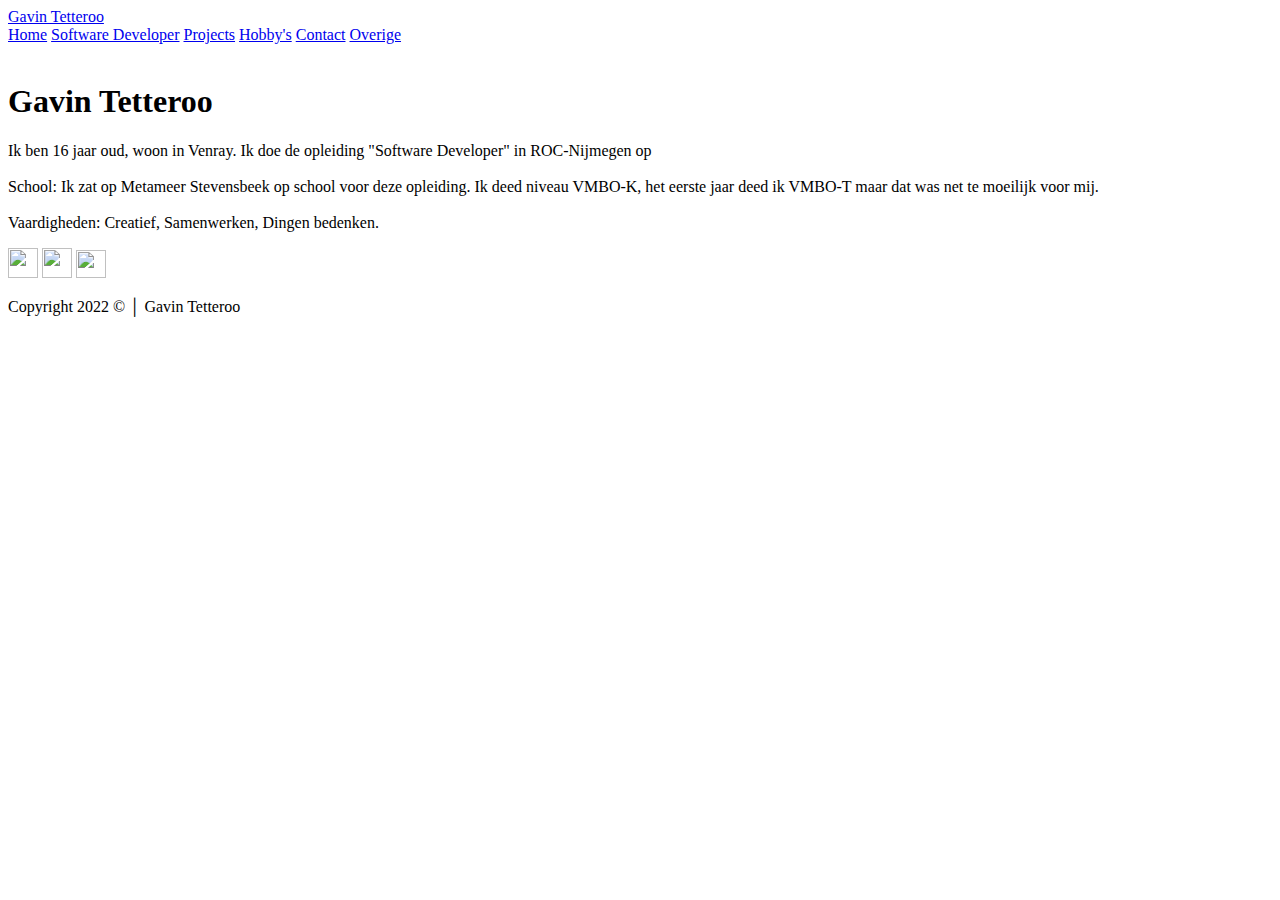
==== index.html @ ea06765d "5" ====
<!DOCTYPE html>
<html lang="en">

<head>
    <meta charset="UTF-8" />
    <meta http-equiv="X-UA-Compatible" content="IE=edge" />
    <meta name="viewport" content="width=device-width, initial-scale=1.0" />
    <title>Gavin Tetteroo</title>
    <link rel="stylesheet" href="/Portfolio Gavin Tetteroo/css/styles.css" />
</head>

<body>
    <header>
        <div class="header">
            <a href="/Portfolio Gavin Tetteroo/HTML/index.html" class="logo">Gavin Tetteroo</a>
            <div class="header-right">
                <a href="/Portfolio Gavin Tetteroo/HTML/index.html">Home</a>
                <a href="/Portfolio Gavin Tetteroo/HTML/index5.html">Software Developer</a>
                <a href="/Portfolio Gavin Tetteroo/HTML/index6.html">Projects</a>
                <a href="/Portfolio Gavin Tetteroo/HTML/index3.html">Hobby's</a>
                <a href="/Portfolio Gavin Tetteroo/HTML/index4.html">Contact</a>
                <a href="/Portfolio Gavin Tetteroo/HTML/overige.html">Overige</a>
            </div>
        </div>
    </header>
    <main>
        <div class="introduction">
            <div class="images">
                <div class="image2">
                    <img src="/Portfolio Gavin Tetteroo/images/thumbnail_IMG_4262.jpg" alt="">
                </div>
            </div>
            <div class="text">
                <div class="text1">
                    <h1>Gavin Tetteroo</h1>
                </div>
                <div class="text2-1">
                    <p>Ik ben 16 jaar oud, woon in Venray. Ik doe de opleiding "Software Developer" in ROC-Nijmegen op
                        <br></br>
                        School: Ik zat op Metameer Stevensbeek op school voor deze opleiding. Ik deed niveau VMBO-K, het
                        eerste jaar deed ik VMBO-T maar dat was net te moeilijk voor mij.
                        <br></br>
                        Vaardigheden: Creatief, Samenwerken, Dingen bedenken.
                    </p>
                </div>
            </div>
        </div>
    </main>
    <footer>

        <div class="social-logo">
            <a href="https://www.instagram.com/gavintetteroo/" target="_blank"><img
                    src="/Portfolio Gavin Tetteroo/images/instagram-Logo-PNG-Transparent-Background-download.png" alt=""
                    height="30px" width="30px"></a>
            <a href="https://twitter.com/GavinTetteroo19" target="_blank"><img
                    src="/Portfolio Gavin Tetteroo/images/Twitter-Logo-Square.png" alt="" height="30px"
                    width="30px"></a>
            <a href="https://www.linkedin.com/in/gavin-tetteroo-215957225/" target="_blank"><img
                    src="/Portfolio Gavin Tetteroo/images/LinkedIn_logo_initials.png" alt="" height="28px"
                    width="30px"></a>
        </div>
        <div class="footer-text">
            <p>Copyright 2022 © │ Gavin Tetteroo</p>
        </div>
    </footer>
</body>

</html>
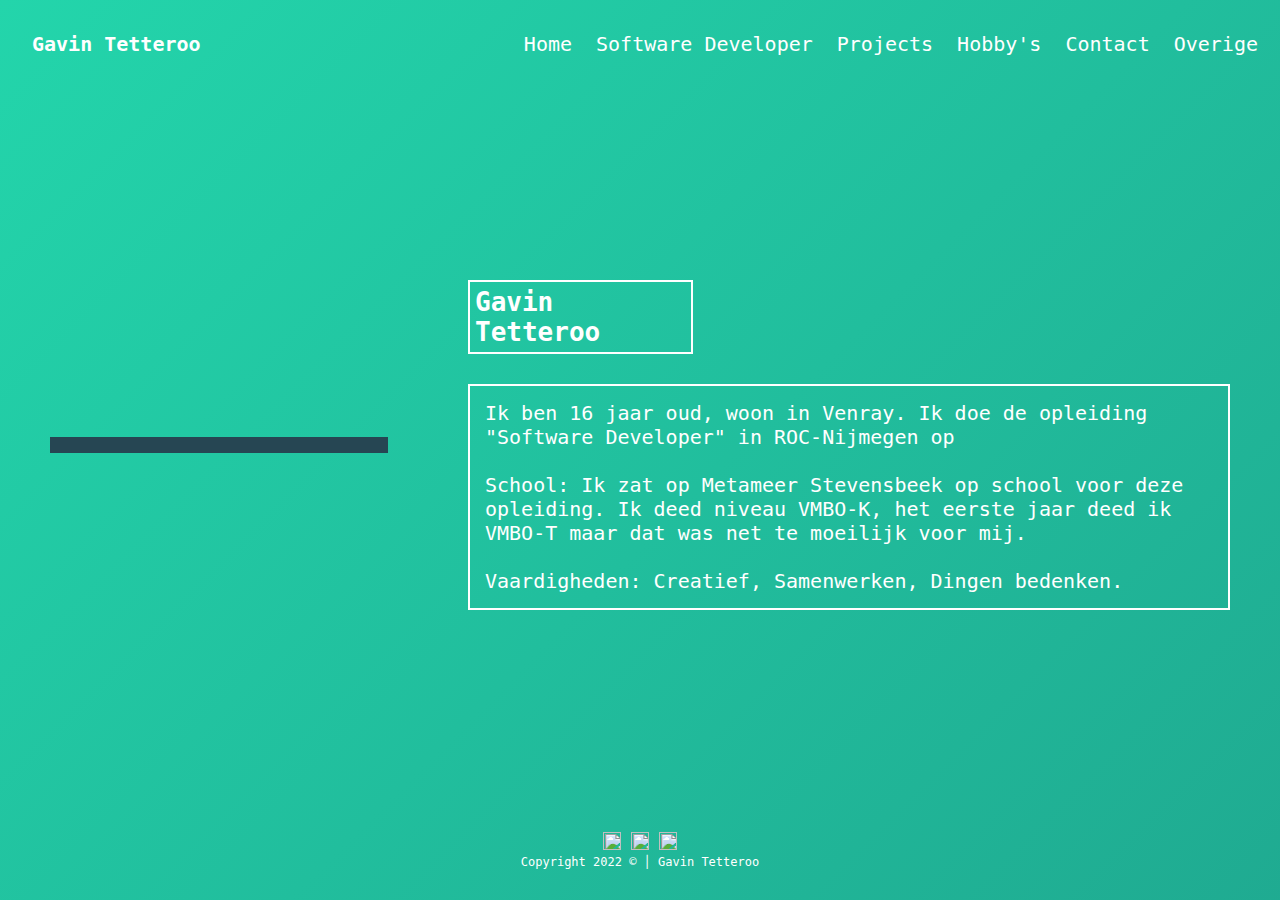
==== commit 87f4b3ac: "css veranderd" ====
--- a/index.html
+++ b/index.html
@@ -6,7 +6,7 @@
     <meta http-equiv="X-UA-Compatible" content="IE=edge" />
     <meta name="viewport" content="width=device-width, initial-scale=1.0" />
     <title>Gavin Tetteroo</title>
-    <link rel="stylesheet" href="/Portfolio Gavin Tetteroo/css/styles.css" />
+    <link rel="stylesheet" href="/css/styles.css" />
 </head>
 
 <body>
--- a/css/styles.css
+++ b/css/styles.css
@@ -0,0 +1,1486 @@
+* {
+  margin: 0px;
+  padding: 0px;
+  box-sizing: border-box;
+}
+
+/*Header*/
+
+header {
+  display: flex;
+  flex-direction: column;
+}
+
+/*Body*/
+
+body {
+  background: linear-gradient(-45deg, #142c44, #23d5ab);
+  background-size: 400% 400%;
+  animation: gradient 5s ease infinite;
+  height: 100vh;
+}
+
+html {
+  width: 100%;
+  scroll-behavior: smooth;
+}
+
+main {
+  display: flex;
+  align-items: center;
+  min-height: calc(100vh - 189px);
+}
+
+img {
+  display: block;
+  width: 100%;
+}
+
+@keyframes gradient {
+  0% {
+    background-position: 0% 50%;
+  }
+  50% {
+    background-position: 100% 50%;
+  }
+  100% {
+    background-position: 0% 50%;
+  }
+}
+
+/*Header*/
+
+.header {
+  overflow: hidden;
+  padding: 20px 10px;
+}
+
+.header a {
+  float: left;
+  color: white;
+  text-align: center;
+  padding: 12px;
+  text-decoration: none;
+  font-size: 20px;
+  line-height: 25px;
+  border-radius: 4px;
+  font-family: "Roboto Mono", monospace;
+}
+
+.header a.logo {
+  font-weight: bold;
+  margin-left: 10px;
+}
+
+.header a:hover {
+  background-color: #ddd;
+  color: black;
+  font-size: 25px;
+}
+
+.header a.active {
+  background-color: #50514f;
+  color: white;
+}
+
+.header-right {
+  float: right;
+}
+
+@media screen and (max-width: 500px) {
+  .header a {
+    float: none;
+    display: block;
+    text-align: left;
+  }
+  .header-right {
+    float: none;
+  }
+}
+
+/*Main*/
+
+main .introduction {
+  display: flex;
+  align-items: center;
+  height: auto;
+  width: 100%;
+}
+
+.column1 {
+  border: 8px solid #264653;
+  margin-bottom: 5px;
+  margin-left: 50px;
+  height: auto;
+  width: auto;
+}
+
+.column1 img {
+  display: block;
+}
+
+.column2 {
+  border: 8px solid #264653;
+  margin-left: 50px;
+  height: auto;
+  width: auto;
+}
+
+.column2 img {
+  display: block;
+}
+
+/*Images*/
+
+.images {
+  display: flex;
+  margin-left: 50px;
+}
+
+.image1 {
+  display: flex;
+  height: 400px;
+  width: 400px;
+  border: 8px solid #264653;
+}
+
+.image2 {
+  display: flex;
+  border: 8px solid #264653;
+  width: 338px;
+}
+
+.image3 {
+  display: flex;
+  height: 400px;
+  width: 400px;
+}
+
+@media screen and (max-width: 850px) {
+  .images {
+    width: 70%;
+    max-width: 330px;
+  }
+
+  .image2 {
+    border: 5px solid #264653;
+    width: 100%;
+    max-width: 330px;
+  }
+}
+
+@media screen and (max-width: 750px) {
+  .images {
+    margin-left: 30px;
+  }
+}
+
+/*images html5*/
+/*--------------PROJECT----------------*/
+
+main .project {
+  display: flex;
+  flex-direction: row;
+}
+
+.project-image {
+  display: flex;
+  flex-direction: column;
+  height: 250px;
+  width: 300px;
+}
+
+.project-image img {
+  display: flex;
+  width: 350px;
+  height: 350px;
+  margin-left: 200px;
+}
+
+.project-image2 img {
+  display: flex;
+  margin-top: 300px;
+  width: 150px;
+  height: 200px;
+}
+
+.project-image2:hover > img {
+  filter: grayscale(0%) blur(2px);
+}
+
+.project-text {
+  height: 50px;
+  margin-top: 50px;
+  font-family: "Roboto Mono", monospace;
+}
+
+.project-text1 {
+  display: flex;
+  color: white;
+  margin-top: 50px;
+  margin-left: 200px;
+  padding: 15px;
+  height: 150px;
+  width: 500px;
+  border: 2px solid white;
+  font-family: "Roboto Mono", monospace;
+  font-size: 20px;
+}
+
+.project-text2 {
+  display: flex;
+  color: white;
+  margin-top: 50px;
+  margin-left: 200px;
+  padding: 15px;
+  height: 150px;
+  width: 500px;
+  border: 2px solid white;
+  font-family: "Roboto Mono", monospace;
+  font-size: 20px;
+}
+
+/*----------------Overige---------------*/
+
+.main-box {
+  display: flex;
+  flex-direction: column;
+  align-items: center;
+  height: 500px;
+  width: 300px;
+}
+.video {
+  height: 269px;
+  width: 269px;
+  margin-left: 500px;
+}
+
+form {
+  display: flex;
+  flex-direction: column;
+  width: 500px;
+  margin-left: 500px;
+}
+
+.table {
+  display: flex;
+  flex-direction: column;
+  height: 90px;
+  max-width: 408px;
+  margin-left: 500px;
+  margin-top: 30px;
+  border-style: solid;
+  border-radius: 2px;
+  border-color: #23d5ab;
+  border-width: 4px;
+}
+
+.theadgrey {
+  background-color: white;
+  width: 400px;
+}
+
+.theadred {
+  background-color: #23d5ab;
+  width: 400px;
+}
+
+.theadwhite {
+  background-color: white;
+  width: 400px;
+}
+
+.list {
+  margin-top: 30px;
+  margin-left: 600px;
+  width: 200px;
+  height: 46px;
+}
+
+/*Text*/
+
+.text {
+  margin-left: 80px;
+  font-family: "Roboto Mono", monospace;
+}
+
+.text1 {
+  width: 225px;
+  display: flex;
+  justify-content: center;
+  align-items: center;
+  border: 2px solid white;
+  color: white;
+  padding: 5px;
+  font-family: "Roboto Mono", monospace;
+  font-size: 13px;
+}
+
+.text2 {
+  margin-top: 30px;
+  border: 2px solid white;
+  color: white;
+  padding: 15px;
+  font-family: "Roboto Mono", monospace;
+}
+
+.text2 a {
+  color: white;
+  text-decoration: white;
+  height: 30px;
+  font-family: "Roboto Mono", monospace;
+}
+
+.text2-1 {
+  margin-right: 50px;
+}
+
+.text2-1 p {
+  color: white;
+  font-size: 20px;
+  margin-top: 30px;
+  border: 2px solid white;
+  padding: 15px;
+  width: 100%;
+  text-align: left;
+  font-family: "Roboto Mono", monospace;
+}
+
+.text2-1 li {
+  color: white;
+}
+
+/*Text voor index3.html*/
+
+.text2 h4 {
+  color: white;
+  font-size: 25px;
+  font-family: "Roboto Mono", monospace;
+}
+
+.text2 li {
+  display: flex;
+  color: white;
+  font-size: 20px;
+  font-family: "Roboto Mono", monospace;
+}
+
+.text2 img {
+  height: 20px;
+  width: 20px;
+}
+
+/*Footer*/
+
+footer {
+  display: flex;
+  justify-content: center;
+  align-items: center;
+  flex-direction: column;
+  position: relative;
+  left: 0;
+  bottom: 0;
+  width: 100%;
+  height: 100px;
+  font-family: "Roboto Mono", monospace;
+}
+
+.footer-text {
+  font-family: "Roboto Mono", monospace;
+  color: white;
+}
+
+.footer-text p {
+  font-size: 12px;
+}
+
+/*social logo link*/
+
+.social-logo {
+  display: flex;
+  column-gap: 10px;
+  margin-bottom: 5px;
+  width: max-content;
+  /* filter: grayscale(100%); */
+}
+
+.social-logo img {
+  width: 18px;
+  height: 18px;
+}
+
+/* Blockie */
+.blockie {
+  margin-top: 100px;
+  margin-inline: 20px;
+  position: relative;
+  display: flex;
+  width: 300px;
+  height: 300px;
+  cursor: pointer;
+  font-family: "Roboto Mono", monospace;
+}
+
+.blockie:hover > .overlay {
+  opacity: 1;
+  filter: grayscale(0%) blur(0px);
+}
+
+.blockie:hover > img {
+  filter: grayscale(0%) blur(2px);
+}
+
+.blockie img {
+  display: block;
+  display: flex;
+  width: 100%;
+  height: 100%;
+  transition: filter 0.4s ease-in-out;
+}
+
+.blockie .overlay {
+  position: absolute;
+  display: flex;
+  justify-content: center;
+  align-items: center;
+  width: 100%;
+  height: 100%;
+  transition: opacity 0.4s, filter 0.4s;
+  opacity: 0;
+  margin-left: 10px;
+  font-size: large;
+}
+
+.blockie2 {
+  margin-top: 100px;
+  margin-inline: 20px;
+  position: relative;
+  display: flex;
+  width: 300px;
+  height: 300px;
+  cursor: pointer;
+  font-family: "Roboto Mono", monospace;
+}
+
+.blockie2:hover > .overlay {
+  opacity: 1;
+  filter: grayscale(0%) blur(0px);
+}
+
+.blockie2:hover > img {
+  filter: grayscale(0%) blur(2px);
+}
+
+.blockie2 img {
+  display: block;
+  display: flex;
+  width: 100%;
+  height: 100%;
+  transition: 0.4s ease-in-out;
+}
+
+.blockie2 .overlay {
+  position: absolute;
+  display: flex;
+  justify-content: center;
+  align-items: center;
+  width: 100%;
+  height: 100%;
+  transition: opacity 0.4s;
+  opacity: 0;
+  margin-left: 10px;
+  font-size: large;
+}
+
+.blockie3 {
+  margin-top: 100px;
+  margin-inline: 20px;
+  position: relative;
+  display: flex;
+  width: 300px;
+  height: 300px;
+  cursor: pointer;
+  font-family: "Roboto Mono", monospace;
+}
+
+.blockie3:hover > .overlay {
+  opacity: 1;
+  filter: grayscale(0%) blur(0px);
+}
+
+.blockie3:hover > img {
+  filter: grayscale(0%) blur(2px);
+}
+
+.blockie3 img {
+  display: block;
+  display: flex;
+  width: 100%;
+  height: 100%;
+  transition: 0.4s ease-in-out;
+}
+
+.blockie3 .overlay {
+  position: absolute;
+  display: flex;
+  justify-content: center;
+  align-items: center;
+  width: 100%;
+  height: 100%;
+  transition: opacity 0.4s;
+  opacity: 0;
+  margin-left: 10px;
+  font-size: large;
+}
+
+@media screen and (max-width: 1200px) {
+  main .project {
+    display: flex;
+    flex-direction: row;
+  }
+
+  .project-image {
+    display: flex;
+    flex-direction: column;
+    height: 250px;
+    width: 200px;
+  }
+
+  .project-image img {
+    display: flex;
+    width: 250px;
+    height: 250px;
+    margin-left: 200px;
+  }
+
+  .project-image2 img {
+    display: flex;
+    margin-top: 300px;
+    width: 100px;
+    height: 150px;
+  }
+
+  .project-image2:hover > img {
+    filter: grayscale(0%) blur(2px);
+  }
+
+  .project-text {
+    height: 50px;
+    margin-top: 50px;
+    font-family: "Roboto Mono", monospace;
+  }
+
+  .project-text1 {
+    display: flex;
+    color: white;
+    margin-top: 50px;
+    margin-left: 200px;
+    padding: 15px;
+    height: 150px;
+    width: 500px;
+    border: 2px solid white;
+    font-family: "Roboto Mono", monospace;
+    font-size: 20px;
+  }
+
+  .project-text2 {
+    display: flex;
+    color: white;
+    margin-top: 50px;
+    margin-left: 200px;
+    padding: 15px;
+    height: 150px;
+    width: 500px;
+    border: 2px solid white;
+    font-family: "Roboto Mono", monospace;
+    font-size: 20px;
+  }
+}
+
+@media screen and (max-width: 1050px) {
+  main .project {
+    display: flex;
+    flex-direction: row;
+  }
+
+  .project-image {
+    display: flex;
+    flex-direction: column;
+    height: 220px;
+    width: 170px;
+  }
+
+  .project-image img {
+    display: flex;
+    width: 250px;
+    height: 220px;
+    margin-left: 170px;
+  }
+
+  .project-image2 img {
+    display: flex;
+    margin-top: 300px;
+    width: 80px;
+    height: 120px;
+  }
+
+  .project-image2:hover > img {
+    filter: grayscale(0%) blur(2px);
+  }
+
+  .project-text {
+    height: 50px;
+    margin-top: 50px;
+    font-family: "Roboto Mono", monospace;
+  }
+
+  .project-text1 {
+    display: flex;
+    color: white;
+    margin-top: 50px;
+    margin-left: 200px;
+    padding: 15px;
+    height: 150px;
+    width: 500px;
+    border: 2px solid white;
+    font-family: "Roboto Mono", monospace;
+    font-size: 20px;
+  }
+
+  .project-text2 {
+    display: flex;
+    color: white;
+    margin-top: 50px;
+    margin-left: 200px;
+    padding: 15px;
+    height: 150px;
+    width: 500px;
+    border: 2px solid white;
+    font-family: "Roboto Mono", monospace;
+    font-size: 20px;
+  }
+}
+
+@media screen and (max-width: 950px) {
+  main .project {
+    display: flex;
+    flex-direction: row;
+  }
+
+  .project-image {
+    display: flex;
+    flex-direction: column;
+    height: 180px;
+    margin-right: 20px;
+    width: 130px;
+  }
+
+  .project-image img {
+    display: flex;
+    width: 250px;
+    margin-right: 20px;
+    height: 250px;
+    margin-left: 100px;
+  }
+
+  .project-image2 img {
+    display: flex;
+    margin-top: 300px;
+    margin-right: 20px;
+    width: 100px;
+    height: 150px;
+  }
+
+  .project-image2:hover > img {
+    filter: grayscale(0%) blur(2px);
+  }
+
+  .project-text {
+    height: 50px;
+    margin-top: 50px;
+    font-family: "Roboto Mono", monospace;
+  }
+
+  .project-text1 {
+    display: flex;
+    color: white;
+    margin-top: 50px;
+    margin-left: 100px;
+    padding: 15px;
+    height: 150px;
+    width: 500px;
+    border: 2px solid white;
+    font-family: "Roboto Mono", monospace;
+    font-size: 20px;
+  }
+
+  .project-text2 {
+    display: flex;
+    color: white;
+    margin-top: 50px;
+    margin-left: 100px;
+    padding: 15px;
+    height: 150px;
+    width: 500px;
+    border: 2px solid white;
+    font-family: "Roboto Mono", monospace;
+    font-size: 20px;
+  }
+}
+
+@media screen and (max-width: 900px) {
+  main .project {
+    display: flex;
+    flex-direction: row;
+  }
+
+  .project-image {
+    display: flex;
+    flex-direction: column;
+    height: 180px;
+    margin-right: 20px;
+    width: 130px;
+  }
+
+  .project-image img {
+    display: flex;
+    width: 250px;
+    margin-right: 20px;
+    height: 250px;
+    margin-left: 100px;
+  }
+
+  .project-image2 img {
+    display: flex;
+    margin-top: 300px;
+    margin-right: 20px;
+    width: 100px;
+    height: 150px;
+  }
+
+  .project-image2:hover > img {
+    filter: grayscale(0%) blur(2px);
+  }
+
+  .project-text {
+    height: 50px;
+    margin-top: 50px;
+    font-family: "Roboto Mono", monospace;
+  }
+
+  .project-text1 {
+    display: flex;
+    color: white;
+    margin-top: 50px;
+    margin-left: 100px;
+    padding: 15px;
+    height: 150px;
+    width: 300px;
+    border: 2px solid white;
+    font-family: "Roboto Mono", monospace;
+    font-size: 15px;
+  }
+
+  .project-text2 {
+    display: flex;
+    color: white;
+    margin-top: 50px;
+    margin-left: 100px;
+    padding: 15px;
+    height: 150px;
+    width: 300px;
+    border: 2px solid white;
+    font-family: "Roboto Mono", monospace;
+    font-size: 15px;
+  }
+}
+
+@media screen and (max-width: 675px) {
+  main .project {
+    display: flex;
+    flex-direction: row;
+  }
+
+  .project-image {
+    display: flex;
+    flex-direction: column;
+    height: 180px;
+    margin-right: 20px;
+    width: 130px;
+  }
+
+  .project-image img {
+    display: flex;
+    width: 250px;
+    margin-right: 20px;
+    height: 200px;
+    margin-left: 100px;
+  }
+
+  .project-image2 img {
+    display: flex;
+    margin-top: 300px;
+    margin-right: 40px;
+    width: 75px;
+    height: 100px;
+  }
+
+  .project-image2:hover > img {
+    filter: grayscale(0%) blur(2px);
+  }
+
+  .project-text {
+    height: 50px;
+    margin-top: 50px;
+    font-family: "Roboto Mono", monospace;
+  }
+
+  .project-text1 {
+    display: flex;
+    color: white;
+    margin-top: 50px;
+    margin-left: 120px;
+    padding: 15px;
+    height: 150px;
+    width: 200px;
+    border: 2px solid white;
+    font-family: "Roboto Mono", monospace;
+    font-size: 12px;
+  }
+
+  .project-text2 {
+    display: flex;
+    color: white;
+    margin-top: 50px;
+    margin-left: 120px;
+    padding: 15px;
+    height: 150px;
+    width: 200px;
+    border: 2px solid white;
+    font-family: "Roboto Mono", monospace;
+    font-size: 12px;
+  }
+}
+
+@media screen and (max-width: 575px) {
+  main .project {
+    display: flex;
+    flex-direction: row;
+  }
+
+  .project-image {
+    display: flex;
+    flex-direction: column;
+    height: 180px;
+    margin-right: 20px;
+    width: 130px;
+  }
+
+  .project-image img {
+    margin-top: 110px;
+    display: flex;
+    width: 200px;
+    margin-right: 20px;
+    height: 150px;
+    margin-left: 60px;
+  }
+
+  .project-image2 img {
+    display: flex;
+    margin-top: 300px;
+    margin-right: 40px;
+    width: 75px;
+    height: 100px;
+    margin-left: -60px;
+  }
+
+  .project-image2:hover > img {
+    filter: grayscale(0%) blur(2px);
+  }
+
+  .project-text {
+    height: 50px;
+    margin-top: 50px;
+    font-family: "Roboto Mono", monospace;
+  }
+
+  .project-text1 {
+    display: flex;
+    color: white;
+    margin-top: 50px;
+    margin-left: 100px;
+    padding: 15px;
+    height: 150px;
+    width: 200px;
+    border: 2px solid white;
+    font-family: "Roboto Mono", monospace;
+    font-size: 12px;
+  }
+
+  .project-text2 {
+    display: flex;
+    color: white;
+    margin-top: 50px;
+    margin-left: 100px;
+    padding: 15px;
+    height: 150px;
+    width: 200px;
+    border: 2px solid white;
+    font-family: "Roboto Mono", monospace;
+    font-size: 12px;
+  }
+}
+
+@media screen and (max-width: 510px) {
+  main .project {
+    display: flex;
+    flex-direction: row;
+  }
+
+  .project-image {
+    display: flex;
+    flex-direction: column;
+    height: 180px;
+    margin-right: 20px;
+    width: 130px;
+  }
+
+  .project-image img {
+    margin-top: 110px;
+    display: flex;
+    width: 150px;
+    margin-right: 20px;
+    height: 100px;
+    margin-left: 40px;
+  }
+
+  .project-image2 img {
+    display: flex;
+    margin-top: 400px;
+    margin-right: 40px;
+    width: 75px;
+    height: 100px;
+    margin-left: -60px;
+  }
+
+  .project-image2:hover > img {
+    filter: grayscale(0%) blur(2px);
+  }
+
+  .project-text {
+    height: 50px;
+    margin-bottom: 400px;
+    font-family: "Roboto Mono", monospace;
+  }
+
+  .project-text1 {
+    display: flex;
+    color: white;
+    margin-left: 10px;
+    padding: 15px;
+    height: 230px;
+    width: 100px;
+    border: 2px solid white;
+    font-family: "Roboto Mono", monospace;
+    font-size: 10px;
+  }
+
+  .project-text2 {
+    display: flex;
+    color: white;
+    margin-top: 30px;
+    margin-left: 10px;
+    padding: 15px;
+    height: 180px;
+    width: 100px;
+    border: 2px solid white;
+    font-family: "Roboto Mono", monospace;
+    font-size: 10px;
+  }
+}
+
+@media screen and (max-width: 650px) {
+  .social-log {
+    display: flex;
+  }
+  .text1 {
+    margin-top: 20px;
+  }
+
+  footer {
+    display: flex !important;
+    justify-content: center;
+    align-items: center;
+    flex-direction: column;
+  }
+
+  .text2-1 p {
+    color: white;
+    font-size: 20px;
+    margin-top: 30px;
+    border: 2px solid white;
+    padding: 15px;
+    width: 95%;
+  }
+
+  .image2 {
+    border: 5px solid #264653;
+    width: 80%;
+    max-width: 330px;
+    margin-right: 20px;
+  }
+}
+
+@media screen and (max-width: 1060px) {
+  .text2 img {
+    height: 15px;
+    width: 15px;
+  }
+}
+
+@media screen and (max-width: 1000px) {
+  .text2 {
+    margin-top: 30px;
+    border: 2px solid white;
+    color: white;
+    padding: 15px;
+    margin-right: 10px;
+  }
+
+  .text2 a {
+    color: white;
+    text-decoration: white;
+    height: 30px;
+  }
+
+  .text2 li {
+    display: flex;
+    color: white;
+    font-size: 15px;
+  }
+}
+
+@media screen and (max-width: 940px) {
+  .text2 {
+    margin-top: 30px;
+    border: 2px solid white;
+    color: white;
+    padding: 15px;
+  }
+
+  .text2 a {
+    color: white;
+    text-decoration: white;
+    height: 30px;
+  }
+
+  .text2 li {
+    display: flex;
+    color: white;
+    font-size: 12px;
+  }
+
+  .image3 {
+    display: flex;
+    height: 300px;
+    width: 300px;
+  }
+}
+
+@media screen and (max-width: 900px) {
+  .text2 {
+    margin-top: 30px;
+    border: 2px solid white;
+    color: white;
+    padding: 8px;
+  }
+
+  .text2 a {
+    color: white;
+    text-decoration: white;
+    height: 30px;
+  }
+
+  .text2 li {
+    display: flex;
+    color: white;
+    font-size: 10px;
+  }
+}
+
+@media screen and (max-width: 900px) {
+  .text2 {
+    margin-top: 30px;
+    border: 2px solid white;
+    color: white;
+    padding: 8px;
+    margin-right: 10px;
+  }
+
+  .text2 a {
+    color: white;
+    text-decoration: white;
+    height: 30px;
+  }
+
+  .text2 li {
+    display: flex;
+    color: white;
+    font-size: 10px;
+  }
+}
+
+@media screen and (max-width: 650px) {
+  .text2 {
+    margin-top: 30px;
+    color: white;
+    padding: 10px;
+  }
+
+  .text2 a {
+    color: white;
+    text-decoration: white;
+    height: 30px;
+  }
+
+  .text2 li {
+    margin-right: 30px;
+    color: white;
+    font-size: 15px;
+  }
+
+  .image3 {
+    display: flex;
+    height: 200px;
+    width: 200px;
+  }
+
+  .text2 {
+    margin-top: 30px;
+    border: 2px solid white;
+    color: white;
+    padding: 15px;
+    font-family: "Roboto Mono", monospace;
+  }
+
+  .text2 a {
+    color: white;
+    text-decoration: white;
+    height: 30px;
+    font-family: "Roboto Mono", monospace;
+  }
+
+  .text {
+    width: auto;
+    margin-left: 20px;
+    margin-right: 50px;
+  }
+
+  .image1 {
+    display: flex;
+    margin-right: 30px;
+    height: 300px;
+    width: 300px;
+    border: 8px solid #264653;
+  }
+
+  .main-box {
+    display: flex;
+    flex-direction: column;
+    align-items: center;
+    height: 400px;
+    width: 200px;
+  }
+}
+
+@media screen and (max-width: 950px) {
+  .text2-1 p {
+    font-size: 17px;
+  }
+}
+
+@media screen and (max-width: 850px) {
+  .text {
+    width: 100%;
+    margin-left: 80px;
+  }
+}
+
+@media screen and (max-width: 750px) {
+  .text {
+    margin-left: 50px;
+  }
+
+  .text2-1 {
+    margin-right: 30px;
+  }
+
+  .text2 {
+    margin-top: 30px;
+    border: 2px solid white;
+    color: white;
+    padding: 15px;
+    font-family: "Roboto Mono", monospace;
+  }
+
+  .text2 a {
+    color: white;
+    text-decoration: white;
+    height: 30px;
+    font-family: "Roboto Mono", monospace;
+  }
+
+  .header a {
+    float: left;
+    color: white;
+    text-align: center;
+    padding: 6px;
+    font-size: 10px;
+    line-height: 12px;
+    border-radius: 4px;
+  }
+
+  .header a:hover {
+    background-color: #ddd;
+    color: white;
+    font-size: 10px;
+  }
+}
+
+@media screen and (max-width: 500px) {
+  .header a {
+    text-align: center;
+    padding: 4px;
+    text-decoration: none;
+    font-size: 10px;
+    line-height: 10px;
+    border-radius: 4px;
+  }
+}
+
+@media screen and (max-width: 461px) {
+  .header a {
+    text-align: center;
+    padding: 2px;
+    text-decoration: none;
+    font-size: 8px;
+    line-height: 8px;
+    border-radius: 3px;
+  }
+}
+
+@media screen and (max-width: 650px) {
+  main .introduction {
+    flex-direction: column;
+  }
+}
+
+@media screen and (max-width: 600px) {
+  .main-box {
+    display: flex;
+    margin-right: 50px;
+    margin-bottom: 140px;
+    flex-direction: column;
+    align-items: center;
+    height: 250px;
+    width: 125px;
+  }
+}
+
+.row {
+  display: flex;
+  flex-direction: column;
+}
+
+@media screen and (max-width: 400px) {
+  .row {
+    margin-right: 50px;
+    display: flex;
+    flex-direction: column;
+  }
+}
+
+@media screen and (max-width: 560px) {
+  .main-box {
+    display: flex;
+    margin-right: 50px;
+    margin-bottom: 140px;
+    flex-direction: column;
+    align-items: center;
+    height: 250px;
+    width: 30px;
+  }
+
+  .table {
+    display: flex;
+    flex-direction: column;
+    height: 90px;
+    max-width: 310px;
+    margin-left: 500px;
+    margin-top: 30px;
+    border-style: solid;
+    border-radius: 2px;
+    border-color: #23d5ab;
+    border-width: 4px;
+  }
+
+  form {
+    display: flex;
+    flex-direction: column;
+    width: 300px;
+    margin-left: 500px;
+  }
+
+  .theadgrey {
+    background-color: white;
+    width: 300px;
+  }
+
+  .theadred {
+    background-color: #23d5ab;
+    width: 300px;
+  }
+
+  .theadwhite {
+    background-color: white;
+    width: 300px;
+  }
+}
+
+@media screen and (max-width: 420px) {
+  .table {
+    display: flex;
+    flex-direction: column;
+    height: 90px;
+    max-width: 210px;
+    margin-left: 500px;
+    margin-top: 30px;
+    border-style: solid;
+    border-radius: 2px;
+    border-color: #23d5ab;
+    border-width: 4px;
+  }
+
+  form {
+    display: flex;
+    flex-direction: column;
+    width: 200px;
+    margin-left: 500px;
+  }
+
+  .theadgrey {
+    background-color: white;
+    width: 200px;
+  }
+
+  .theadred {
+    background-color: #23d5ab;
+    width: 200px;
+  }
+
+  .theadwhite {
+    background-color: white;
+    width: 200px;
+  }
+
+  .video {
+    height: 135px;
+    width: 135px;
+    margin-left: 500px;
+  }
+}
+
+@media screen and (max-width: 390px) {
+  .table {
+    display: flex;
+    flex-direction: column;
+    height: 90px;
+    max-width: 210px;
+    margin-left: 300px;
+    margin-top: 30px;
+    border-style: solid;
+    border-radius: 2px;
+    border-color: #23d5ab;
+    border-width: 4px;
+  }
+
+  form {
+    display: flex;
+    flex-direction: column;
+    width: 200px;
+    margin-left: 300px;
+  }
+
+  .theadgrey {
+    background-color: white;
+    width: 200px;
+  }
+
+  .theadred {
+    background-color: #23d5ab;
+    width: 200px;
+  }
+
+  .theadwhite {
+    background-color: white;
+    width: 200px;
+  }
+
+  .video {
+    height: 135px;
+    width: 135px;
+    margin-left: 300px;
+  }
+
+  .list {
+    margin-top: 30px;
+    margin-left: 400px;
+    width: 200px;
+    height: 46px;
+  }
+}
+
+@media screen and (max-width: 365px) {
+  .text2-1 p {
+    color: white;
+    font-size: 20px;
+    margin-top: 30px;
+    margin-left: 20px;
+    border: 2px solid white;
+    padding: 15px;
+    width: 100%;
+    text-align: left;
+    font-family: "Roboto Mono", monospace;
+  }
+
+  .text1 {
+    width: 225px;
+    margin-left: 60px;
+    display: flex;
+    justify-content: center;
+    align-items: center;
+    border: 2px solid white;
+    color: white;
+    padding: 5px;
+    font-family: "Roboto Mono", monospace;
+    font-size: 13px;
+  }
+
+  .text2 {
+    margin-top: 30px;
+    color: white;
+    padding: 10px;
+  }
+
+  .text2 a {
+    color: white;
+    text-decoration: white;
+    height: 40px;
+  }
+
+  .text2 li {
+    margin-right: 30px;
+    color: white;
+    font-size: 15px;
+  }
+}
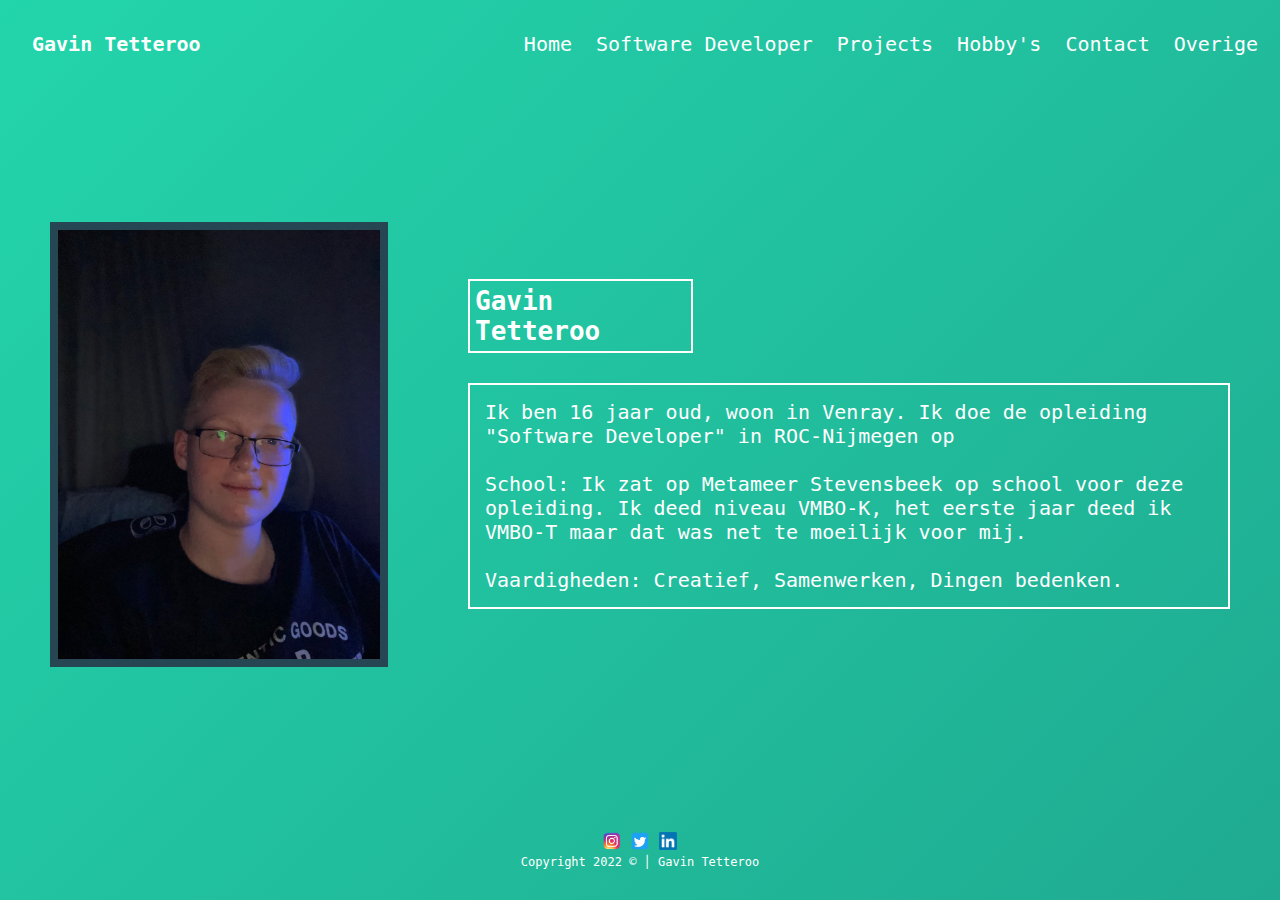
==== commit 15cbb9d6: "Structuur van HREF en SRC verbeterd" ====
--- a/index.html
+++ b/index.html
@@ -6,20 +6,20 @@
     <meta http-equiv="X-UA-Compatible" content="IE=edge" />
     <meta name="viewport" content="width=device-width, initial-scale=1.0" />
     <title>Gavin Tetteroo</title>
-    <link rel="stylesheet" href="/css/styles.css" />
+    <link rel="stylesheet" href="css/styles.css" />
 </head>
 
 <body>
     <header>
         <div class="header">
-            <a href="/Portfolio Gavin Tetteroo/HTML/index.html" class="logo">Gavin Tetteroo</a>
+            <a href="index.html" class="logo">Gavin Tetteroo</a>
             <div class="header-right">
-                <a href="/Portfolio Gavin Tetteroo/HTML/index.html">Home</a>
-                <a href="/Portfolio Gavin Tetteroo/HTML/index5.html">Software Developer</a>
-                <a href="/Portfolio Gavin Tetteroo/HTML/index6.html">Projects</a>
-                <a href="/Portfolio Gavin Tetteroo/HTML/index3.html">Hobby's</a>
-                <a href="/Portfolio Gavin Tetteroo/HTML/index4.html">Contact</a>
-                <a href="/Portfolio Gavin Tetteroo/HTML/overige.html">Overige</a>
+                <a href="index.html">Home</a>
+                <a href="index5.html">Software Developer</a>
+                <a href="index6.html">Projects</a>
+                <a href="index3.html">Hobby's</a>
+                <a href="index4.html">Contact</a>
+                <a href="overige.html">Overige</a>
             </div>
         </div>
     </header>
@@ -27,7 +27,7 @@
         <div class="introduction">
             <div class="images">
                 <div class="image2">
-                    <img src="/Portfolio Gavin Tetteroo/images/thumbnail_IMG_4262.jpg" alt="">
+                    <img src="images/thumbnail_IMG_4262.jpg" alt="">
                 </div>
             </div>
             <div class="text">
@@ -50,13 +50,13 @@
 
         <div class="social-logo">
             <a href="https://www.instagram.com/gavintetteroo/" target="_blank"><img
-                    src="/Portfolio Gavin Tetteroo/images/instagram-Logo-PNG-Transparent-Background-download.png" alt=""
+                    src="images/instagram-Logo-PNG-Transparent-Background-download.png" alt=""
                     height="30px" width="30px"></a>
             <a href="https://twitter.com/GavinTetteroo19" target="_blank"><img
-                    src="/Portfolio Gavin Tetteroo/images/Twitter-Logo-Square.png" alt="" height="30px"
+                    src="images/Twitter-Logo-Square.png" alt="" height="30px"
                     width="30px"></a>
             <a href="https://www.linkedin.com/in/gavin-tetteroo-215957225/" target="_blank"><img
-                    src="/Portfolio Gavin Tetteroo/images/LinkedIn_logo_initials.png" alt="" height="28px"
+                    src="images/LinkedIn_logo_initials.png" alt="" height="28px"
                     width="30px"></a>
         </div>
         <div class="footer-text">
